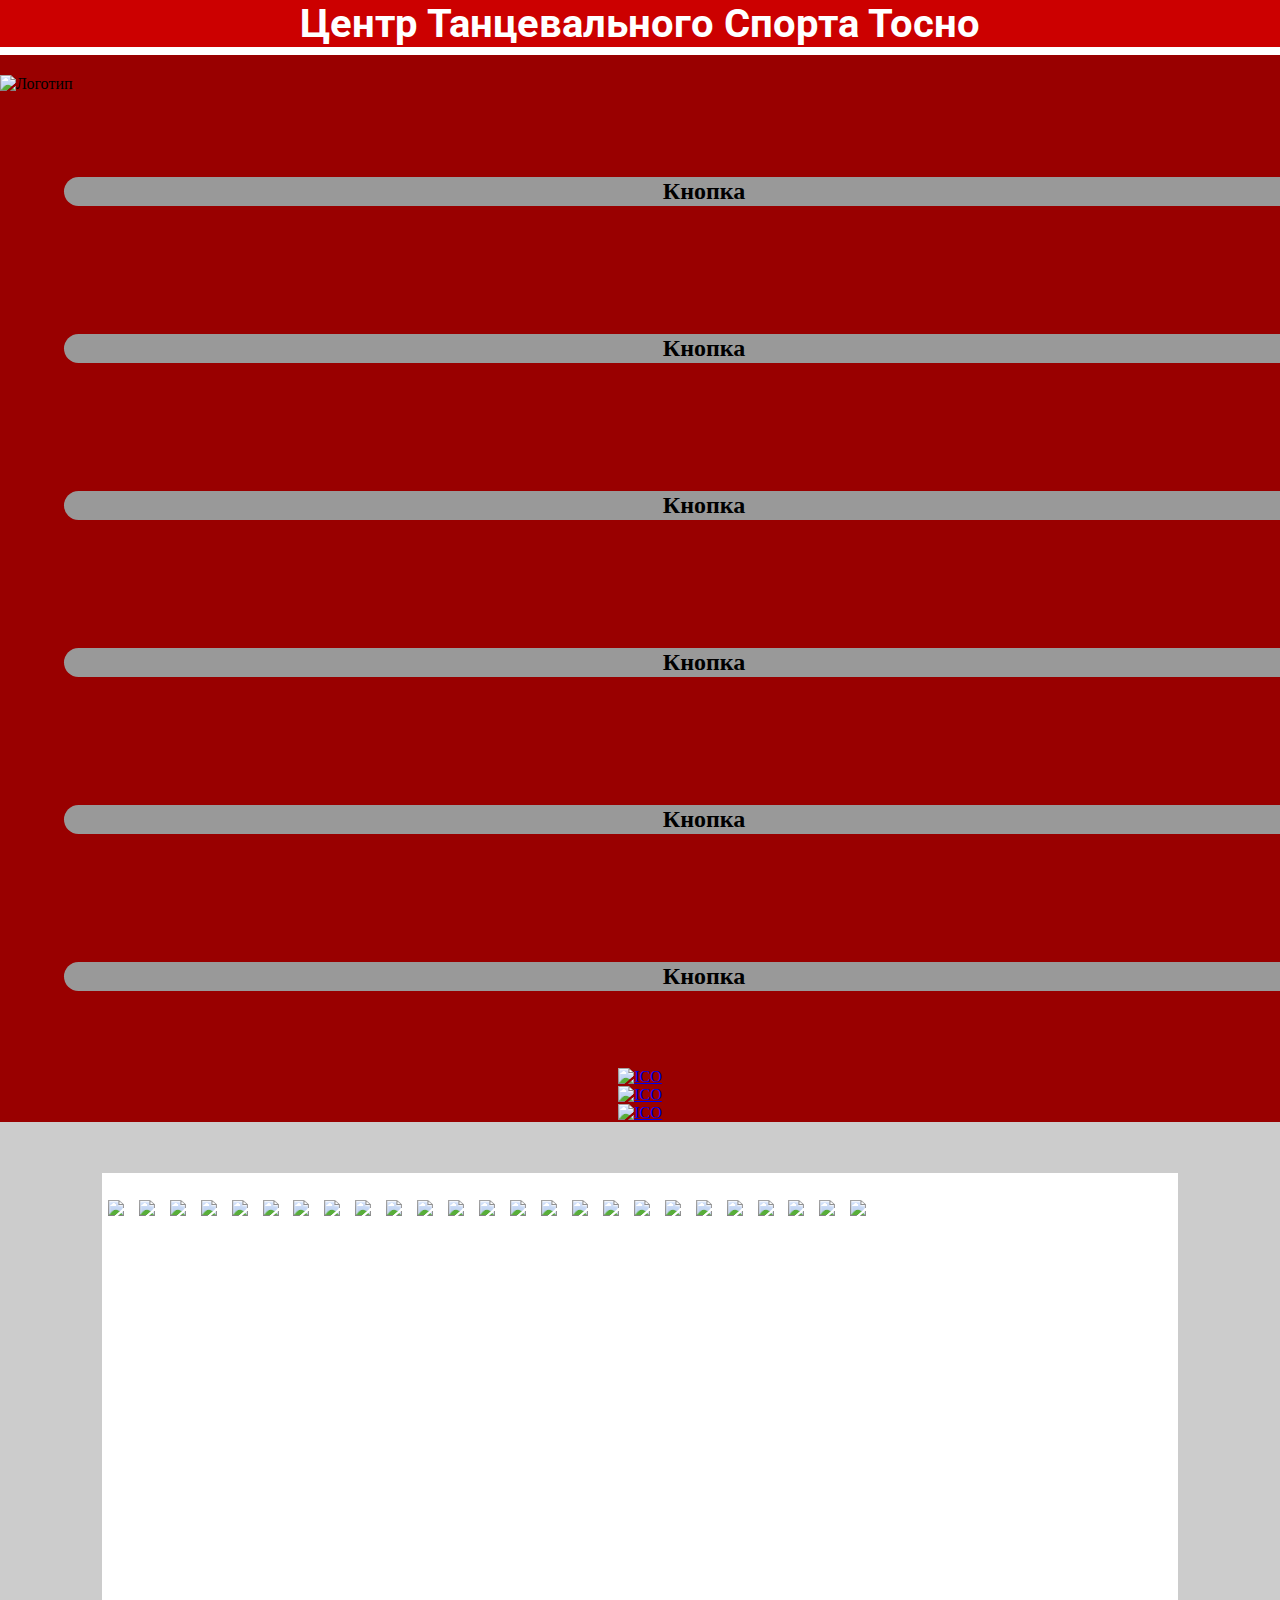
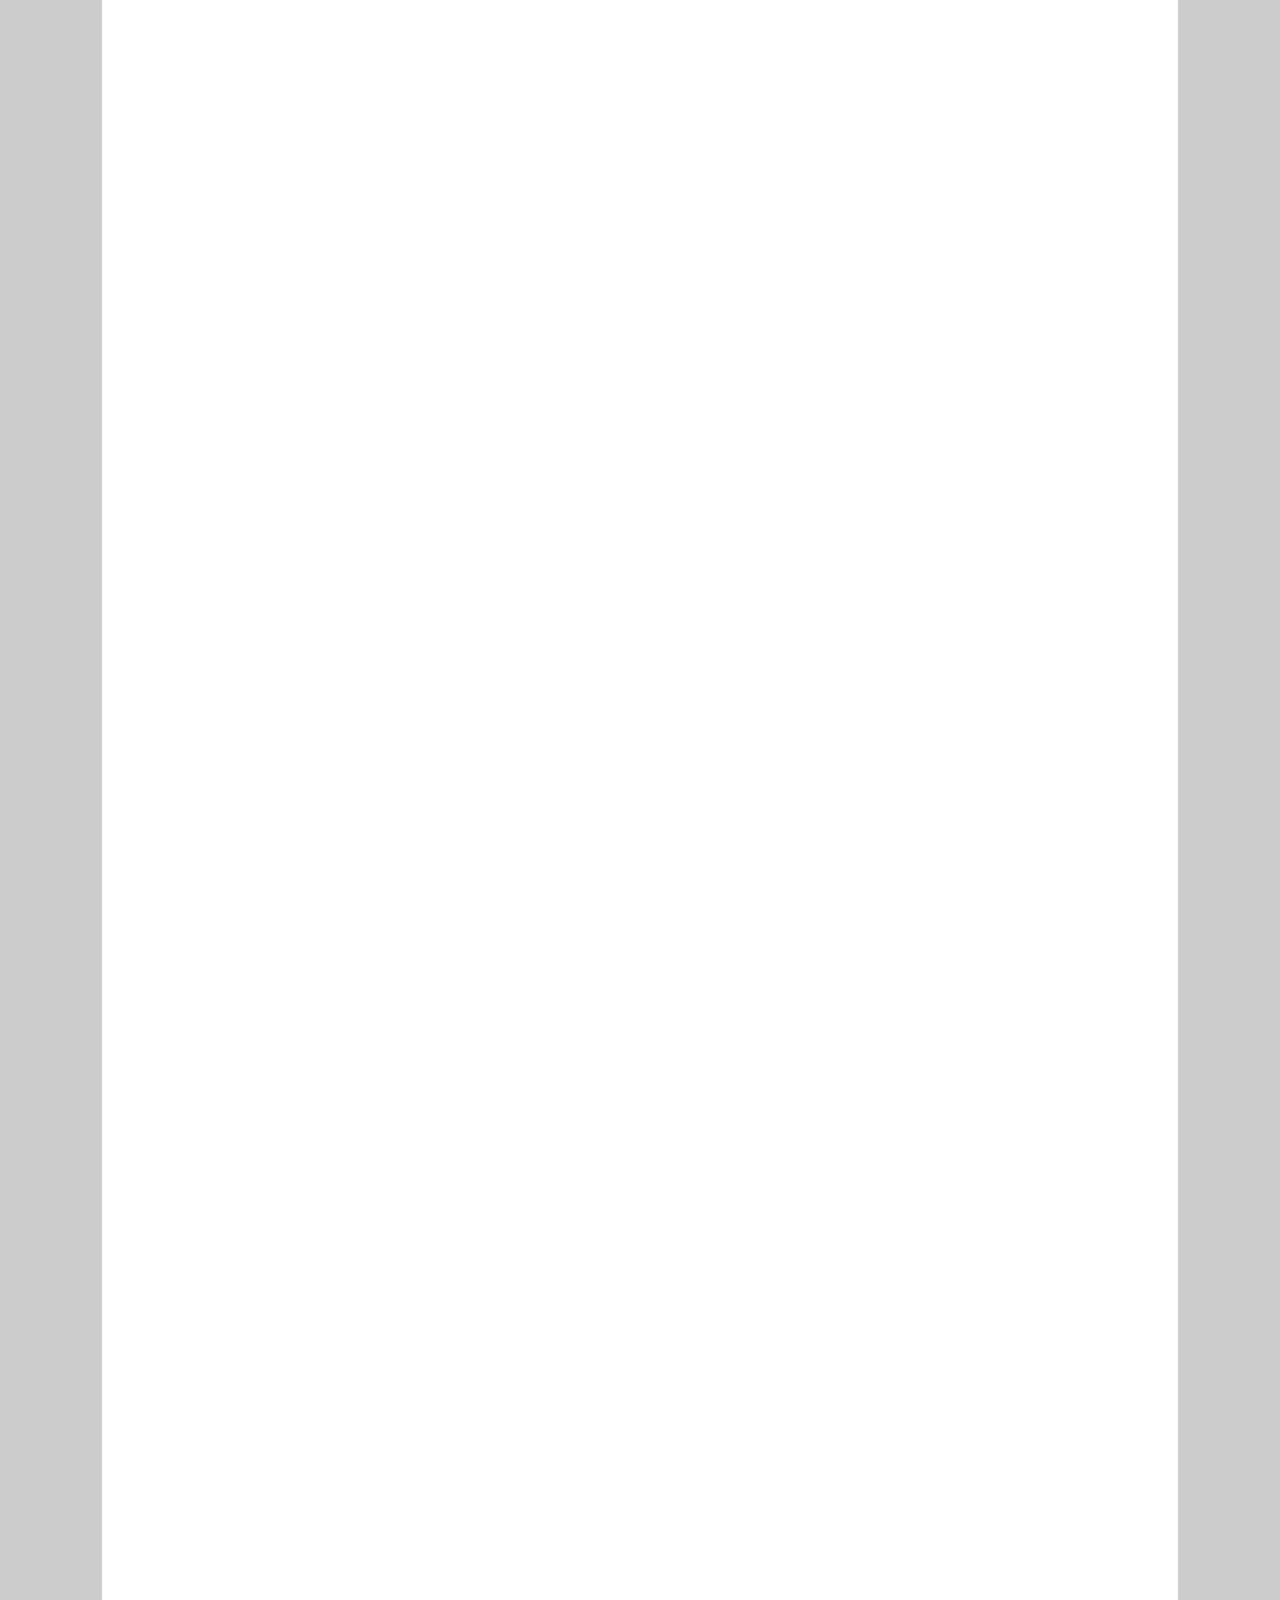
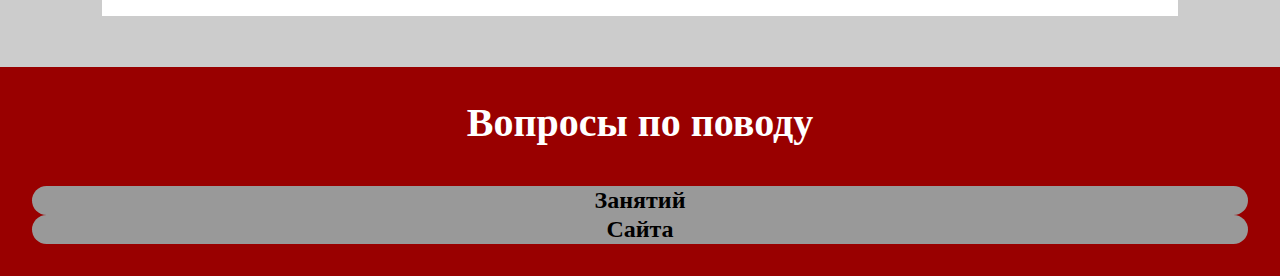
==== index.html @ 6484d215 "Update index.html" ====
<!DOCTYPE html>
<html lang="ru">
<head>

		<meta charset="utf-8">
		<meta http-equiv="X-UA-Compatible" content="IE=edge">
		<meta name="viewport" content="width=device-width, initial-scale=1">
		<meta name="viewport" content="width=device-width, initial-scale=1, shrink-to-fit=no">

		<link rel="icon" href="but/favicon.ico">

		<title>Центр Танцевального Спорта г.Тосно</title>

		<link rel="stylesheet" href="css/style.css">
		<link rel="stylesheet" href="css/bootstrap-grid.min.css">

		<!-- Шрифт Roboto с GoogleFonts для заголовков -->
		<link href="https://fonts.googleapis.com/css?family=Roboto:400,700&amp;subset=cyrillic-ext" rel="stylesheet"> 

		<!-- Для Адаптации сайта -->
		<meta name="viewport" content="width=device-width, initial-scale=1">
</head>
<body>
	<div class="header1">
		<div class="w-100"  margin:0px  padding: 0px>
		<noscript class="title">У вас отключен JavaScript! Некоторые функции сайта могут работать неправильно!</noscript>
		<div class="col"><p class="title">Центр Танцевального Спорта Тосно</p></div>
	</div>
	</div>
	<header>
		<div class="container">
			<div class="row">			
				<div class="col logo">
					<img src="img/logo.png" alt="Логотип" class="logotype">
				</div>
				<!-- /.col -->
				<div class="col">
					<button class="header-button">Кнопка</button><br />
					 <button class="header-button">Кнопка</button><br />
					 <button class="header-button">Кнопка</button> <br />
				</div>
				<!-- /.col -->
				<div class="col">
					<button class="header-button">Кнопка</button><br />
					 <button class="header-button">Кнопка</button><br />
					 <button class="header-button">Кнопка</button> <br />
				</div>
				<!-- /.col -->
			</div>
			<!-- /.row  -->
			<div class="row social">
				<div class="col"><center><a href="https://vk.com/club7835529" target="blank"><img src="img/vk.png" alt="ICO" class="social-1"></a></center></div>

				<div class="col"><center><a href="mailto:tskfortuna@mail.ru" target="blank"><img src="img/mailru.png" alt="ICO" class="social-2"></a></center></div>

				<div class="col"><center><a href="tel:+79219877134" target="blank"><img src="img/whatsup.png" alt="ICO" class="social-3"></a></center></div>
			</div>
			<!-- /div -->
		</div>
		<!-- /.container -->
	</header>
	<section>
		<div class="container">
			<div class="row foto">
				<div class="col foto-div">
					<img src="jpg/img (1).jpg" class="foto">
					<img src="jpg/img (2).jpg" class="foto">
					<img src="jpg/img (3).jpg" class="foto">
					<img src="jpg/img (4).jpg" class="foto">
					<img src="jpg/img (5).jpg" class="foto">
					<img src="jpg/img (8).jpg" class="foto">
					<img src="jpg/img (6).jpg" class="foto">
					<img src="jpg/img (7).jpg" class="foto">
					<img src="jpg/img (24).jpg" class="foto">
					<img src="jpg/img (23).jpg" class="foto">
					<img src="jpg/img (9).jpg" class="foto">
					<img src="jpg/img (10).jpg" class="foto">
					<img src="jpg/img (11).jpg" class="foto">
					<img src="jpg/img (12).jpg" class="foto">
					<img src="jpg/img (13).jpg" class="foto">
					<img src="jpg/img (14).jpg" class="foto">
					<img src="jpg/img (15).jpg" class="foto">
					<img src="jpg/img (16).jpg" class="foto">
					<img src="jpg/img (17).jpg" class="foto">
					<img src="jpg/img (18).jpg" class="foto">
					<img src="jpg/img (19).jpg" class="foto">
					<img src="jpg/img (20).jpg" class="foto">
					<img src="jpg/img (21).jpg" class="foto">
					<img src="jpg/img (22).jpg" class="foto">
					<img src="jpg/img (25).jpg" class="foto">
				</div>
			</div>
		</div>
		<!-- /.container -->
	</section>
	<footer>
		<p class="title">Вопросы по поводу</p>
		<div class="container">
			<div class="row">
				<div class="col-4">
					<center><a href="tel:+79219877134"><button class="button-footer">Занятий</button></a></center>
				</div>
				<div class="col-4"></div>
				<div class="col-4">
					<center><a href="mailto:ilyahtml@gmail.com"><button class="button-footer">Сайта</button></a></center>
				</div>
			</div>
			<!-- /.row -->
		</div>
		<!-- /.container -->
	</footer>
</body>
</html>
---- css/style.css ----
body{
	margin: 0;
}

.title{
	text-align: center;
	font-weight: 700;
	font-size: 250%;
	margin-top: 0;
}

/*Верхняя часть сайта*/
header{
	background-color: #990000;
	height: 100%;
	margin-top: -2.5%;
}

.social{
	padding-top: 1%;
	float: centre;
}

.social-1{
	width: 20%;
}
.social-2{
	width: 20%;
}
.social-3{
	width: 20%;
}

.header1{
	background-color: #cc0000;
	color: #ffffff;
	font-family: 'Roboto';
	margin: 0;
	padding: 0;
	height: 100%;
}

.logotype{
	margin-top: 20px;
	height: 260px;
	margin-bottom: 20px;
}

.header-button{
	background-color: #999999;
	width: 100%;
	height: 17%;
	margin: 5%;
	font-family: Verdana;
	border: 0;
	border-radius: 25px;
	font-size: 150%;
	color: black;
	font-weight: bold;
	text-align: center;
}


/*Центральная часть сайта*/
section{
	background-color: #cccccc;
	padding-top: 4%;
	padding-left: 8%;
	padding-right: 8%;
	padding-bottom: 4%;
}

.section-block{
	background-color: #fff;
}

img.foto{
	height: 11.8%;
	margin: 0.51%;
}

div.foto{
	background-color: #fff;
	padding-top: 2%;
	padding-bottom: 2%;
	padding-left: 0;
	padding-right: 0;
}

.foto-div{
	height: 2000px;
}

/*Нижняя часть сайт*/
footer{
	background-color: #990000;
	color: #fff;
	padding:2.5%;
	
}

.button-footer{
	background-color: #999999;
	width: 100%;
	height: 17%;
	font-family: Verdana;
	border: 0;
	border-radius: 25px;
	font-size: 150%;
	color: black;
	font-weight: bold;
	text-align: center;
}


/* Адаптация сайта под мобильные устройства*/	
@media only screen and (max-width: 800px){.logo{display:none;};}
@media only screen and (min-width: 376px) and (max-width: 600px){.header-button{font-size: 100%;};}
@media only screen and (max-width: 375px){.header-button{font-size: 80%;};}
@media only screen and (max-width: 450px){header{margin-top: -10%;};}
@media only screen and (max-width: 550px){section{padding: 1%;}}
@media only screen and (min-width: 991px) and (max-width: 1024px){img.foto{height: 10%;}}
@media only screen and (min-width: 768px) and (max-width: 991px){img.foto{height: 9.5%;}}
@media only screen and (min-width: 632px) and (max-width: 767px){img.foto{height: 8.1%;}}
@media only screen and (min-width: 588px) and (max-width: 631px){img.foto{height: 7.5%;}}
@media only screen and (min-width: 473px) and (max-width: 587px){img.foto{height: 7%;}}
@media only screen and (min-width: 441px) and (max-width: 472px){img.foto{height: 6.5%;}}
@media only screen and (min-width: 355px) and (max-width: 440px){img.foto{height: 6%;}}
@media only screen and (min-width: 264px) and (max-width: 354px){img.foto{height: 5.5%;}}
@media only screen and (min-width: 0px) and (max-width: 263px){img.foto{height: 5%;}}
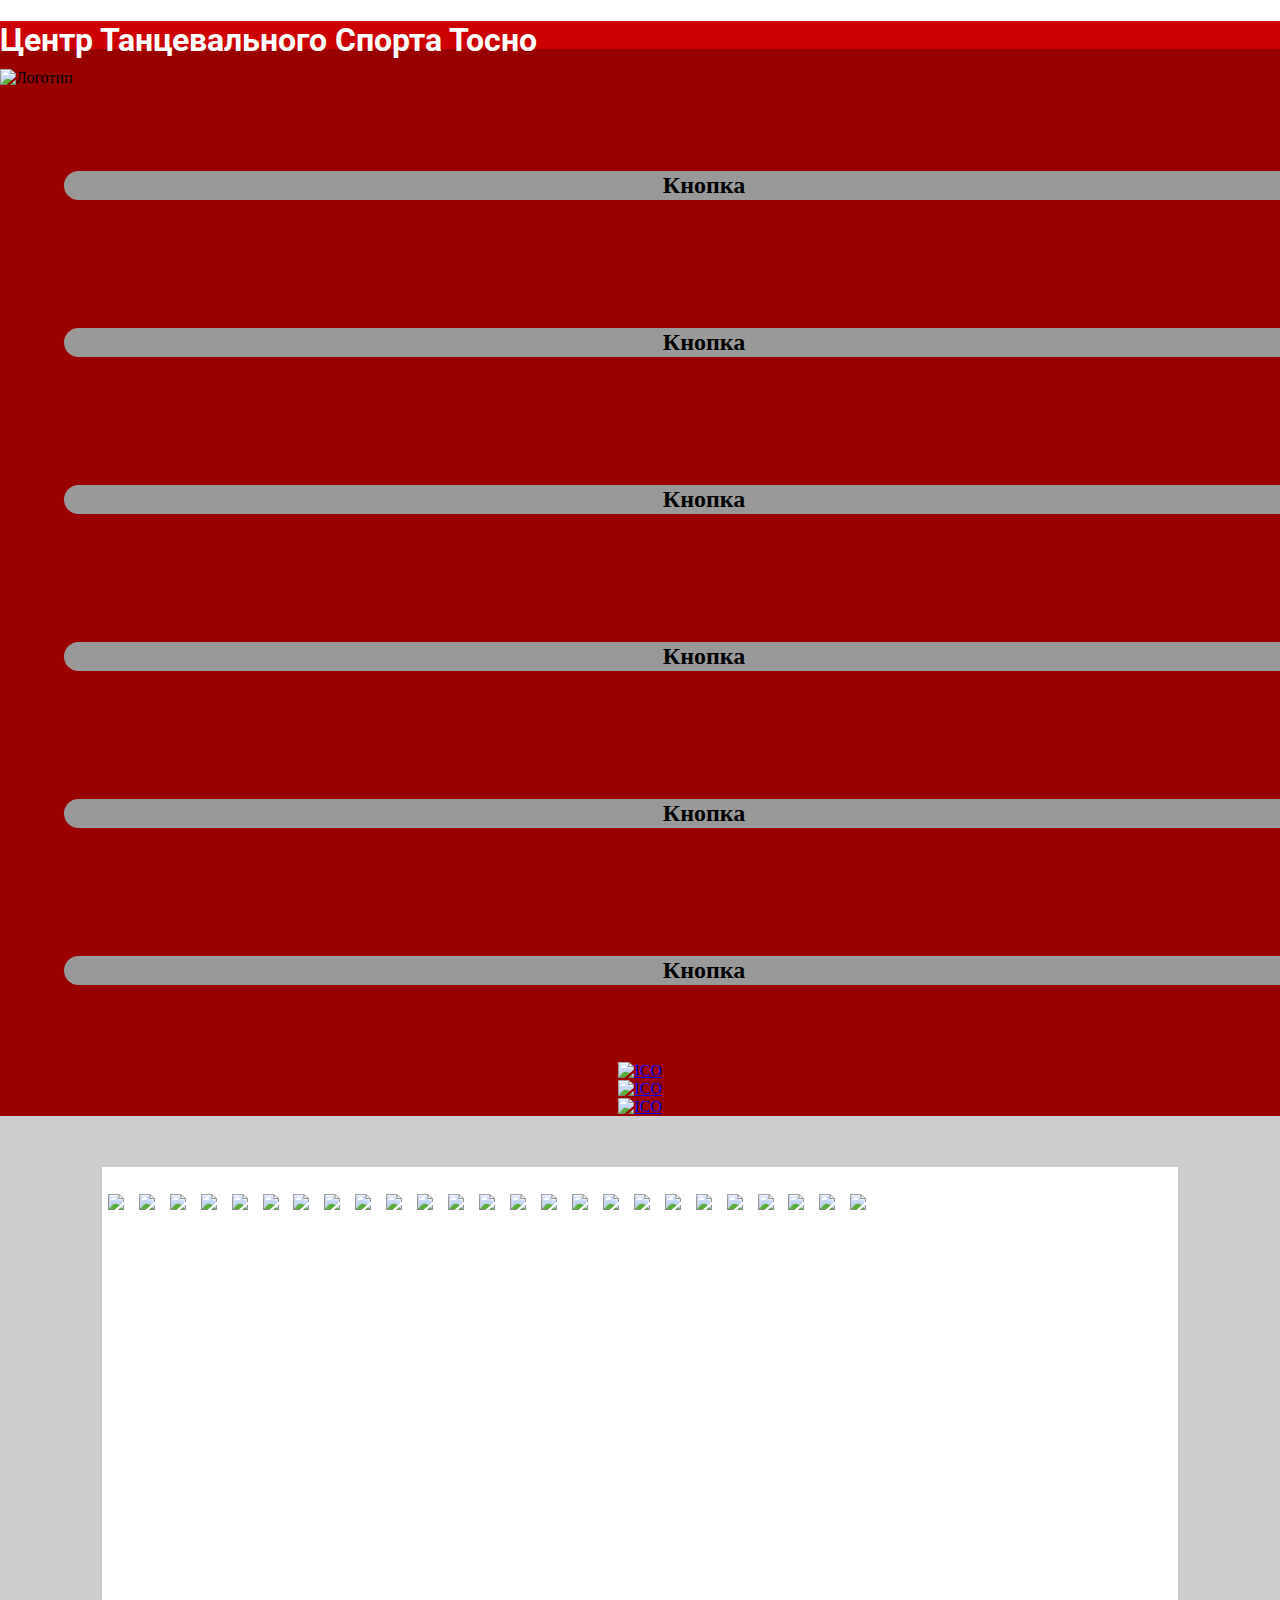
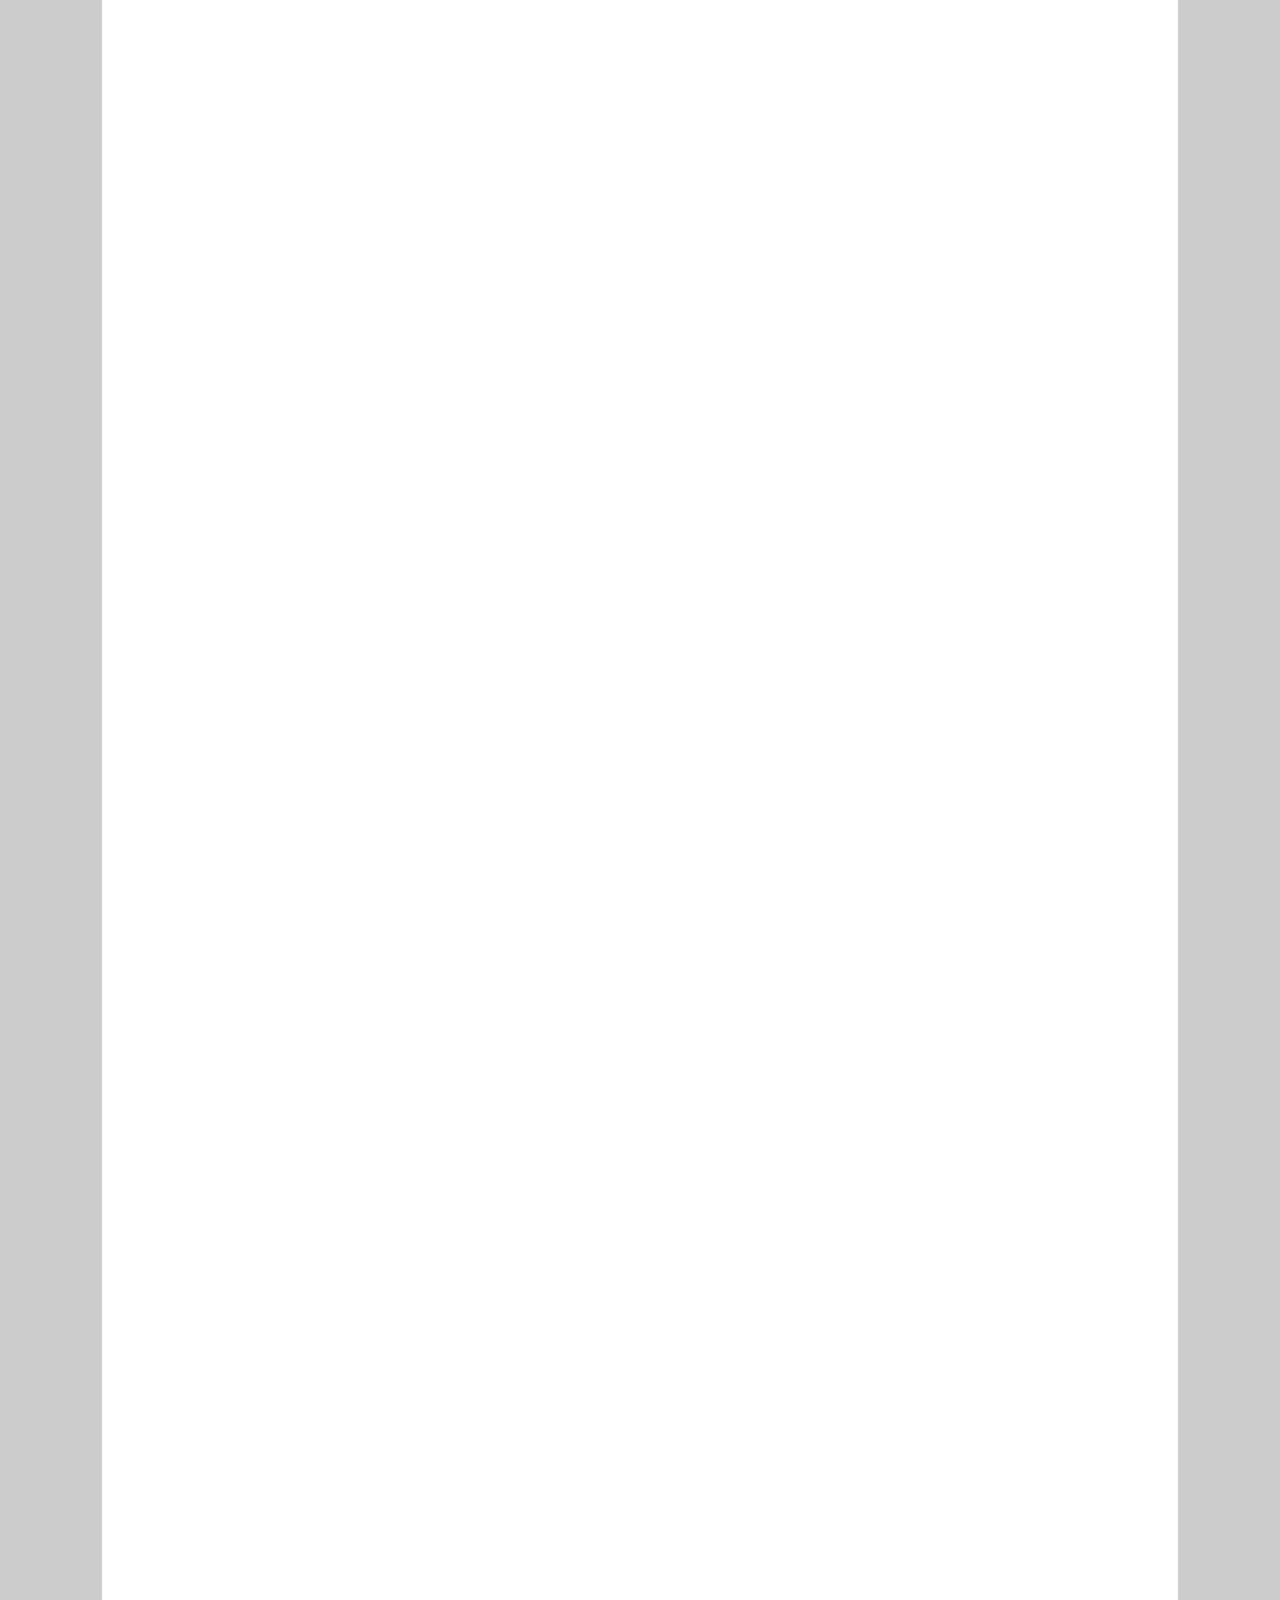
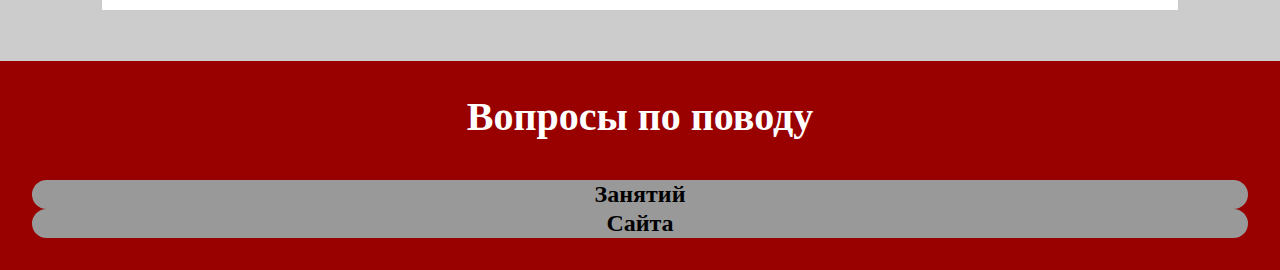
==== commit 0968b19b: "Update index.html" ====
--- a/index.html
+++ b/index.html
@@ -24,7 +24,7 @@
 	<div class="header1">
 		<div class="w-100"  margin:0px  padding: 0px>
 		<noscript class="title">У вас отключен JavaScript! Некоторые функции сайта могут работать неправильно!</noscript>
-		<div class="col"><p class="title">Центр Танцевального Спорта Тосно</p></div>
+		<div class="col"><h1>Центр Танцевального Спорта Тосно</h1></div>
 	</div>
 	</div>
 	<header>
@@ -97,11 +97,11 @@
 		<p class="title">Вопросы по поводу</p>
 		<div class="container">
 			<div class="row">
-				<div class="col-4">
+				<div class="col">
 					<center><a href="tel:+79219877134"><button class="button-footer">Занятий</button></a></center>
 				</div>
-				<div class="col-4"></div>
-				<div class="col-4">
+				<div class="col"></div>
+				<div class="col">
 					<center><a href="mailto:ilyahtml@gmail.com"><button class="button-footer">Сайта</button></a></center>
 				</div>
 			</div>
--- a/css/style.css
+++ b/css/style.css
@@ -117,8 +117,11 @@
 @media only screen and (max-width: 800px){.logo{display:none;};}
 @media only screen and (min-width: 376px) and (max-width: 600px){.header-button{font-size: 100%;};}
 @media only screen and (max-width: 375px){.header-button{font-size: 80%;};}
+@media only screen and (min-width: 376px) and (max-width: 600px){.button-footer{font-size: 100%;};}
+@media only screen and (max-width: 375px){.button-footer{font-size: 80%;};}
 @media only screen and (max-width: 450px){header{margin-top: -10%;};}
-@media only screen and (max-width: 550px){section{padding: 1%;}}
+@media only screen and (max-width: 550px){section{padding: 1%;};}
+@media only screen and (max-width: 550px){section{background-color: #333333;};}
 @media only screen and (min-width: 991px) and (max-width: 1024px){img.foto{height: 10%;}}
 @media only screen and (min-width: 768px) and (max-width: 991px){img.foto{height: 9.5%;}}
 @media only screen and (min-width: 632px) and (max-width: 767px){img.foto{height: 8.1%;}}
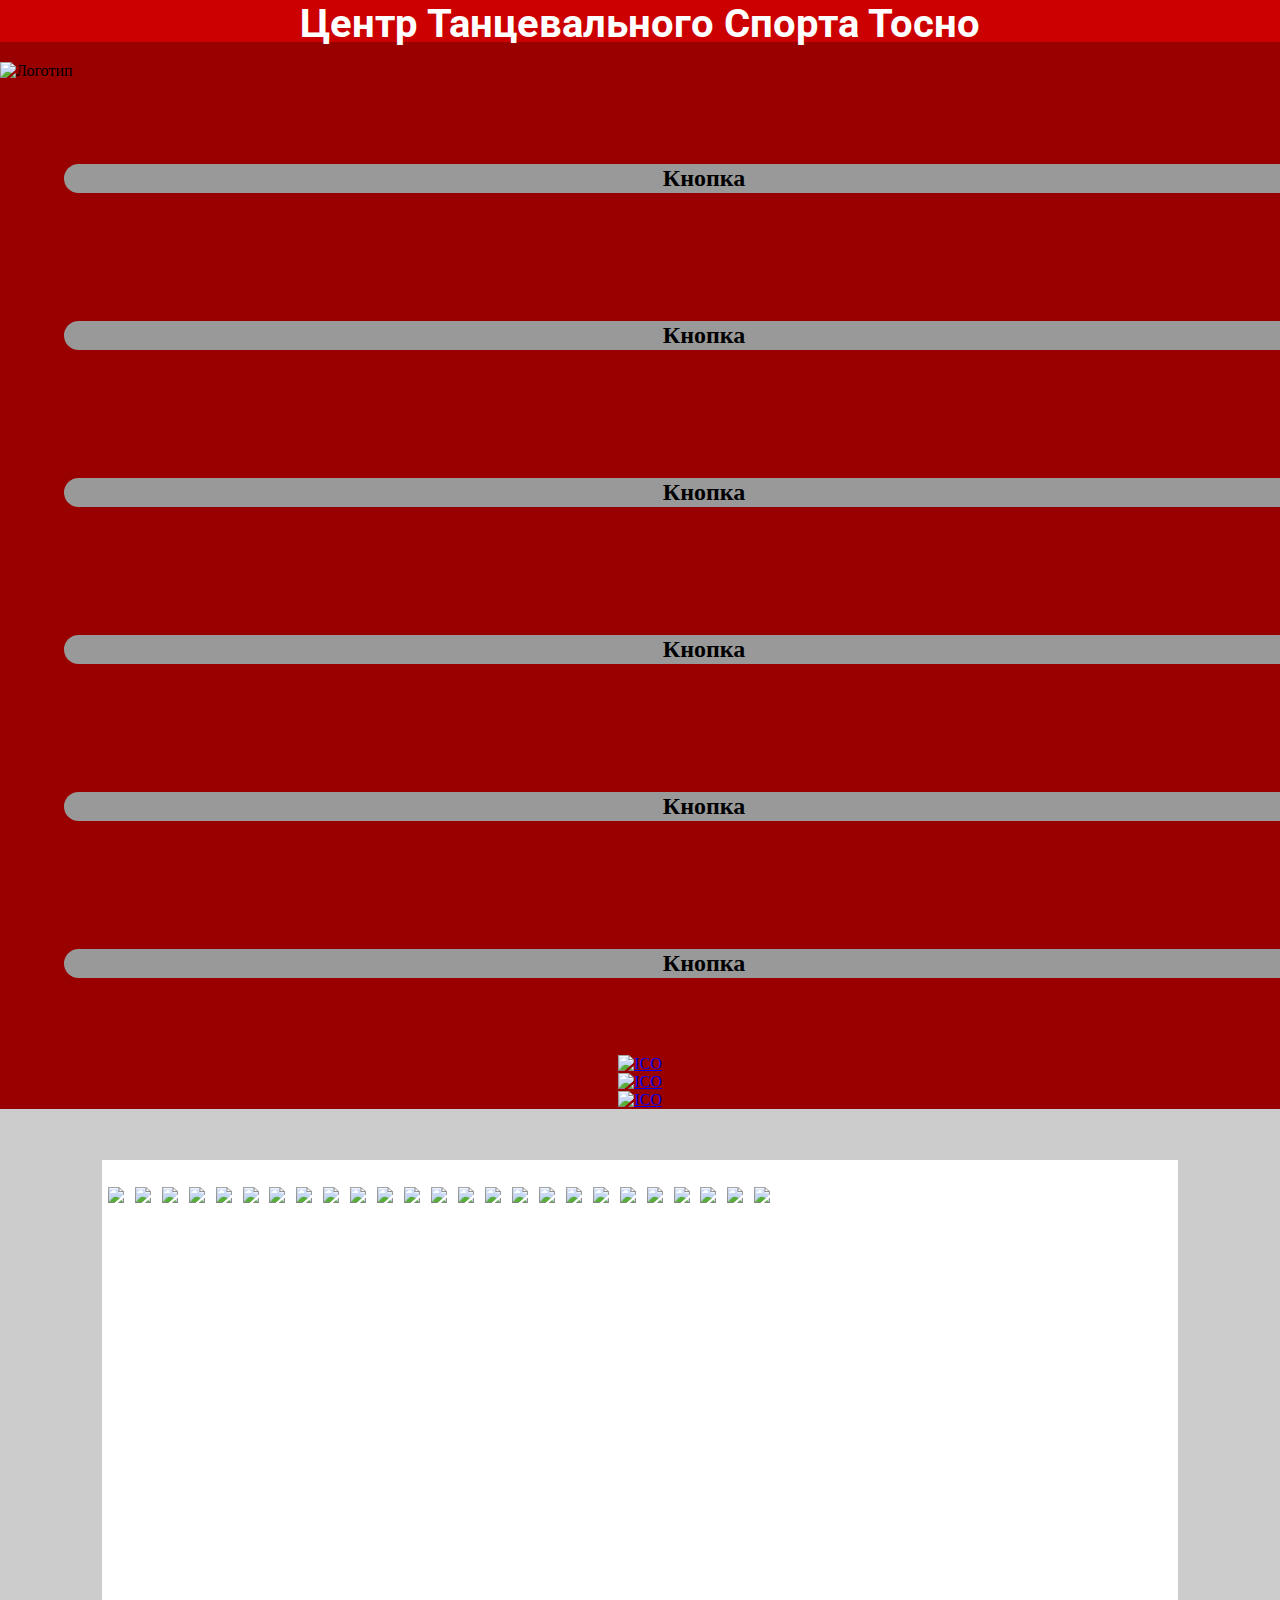
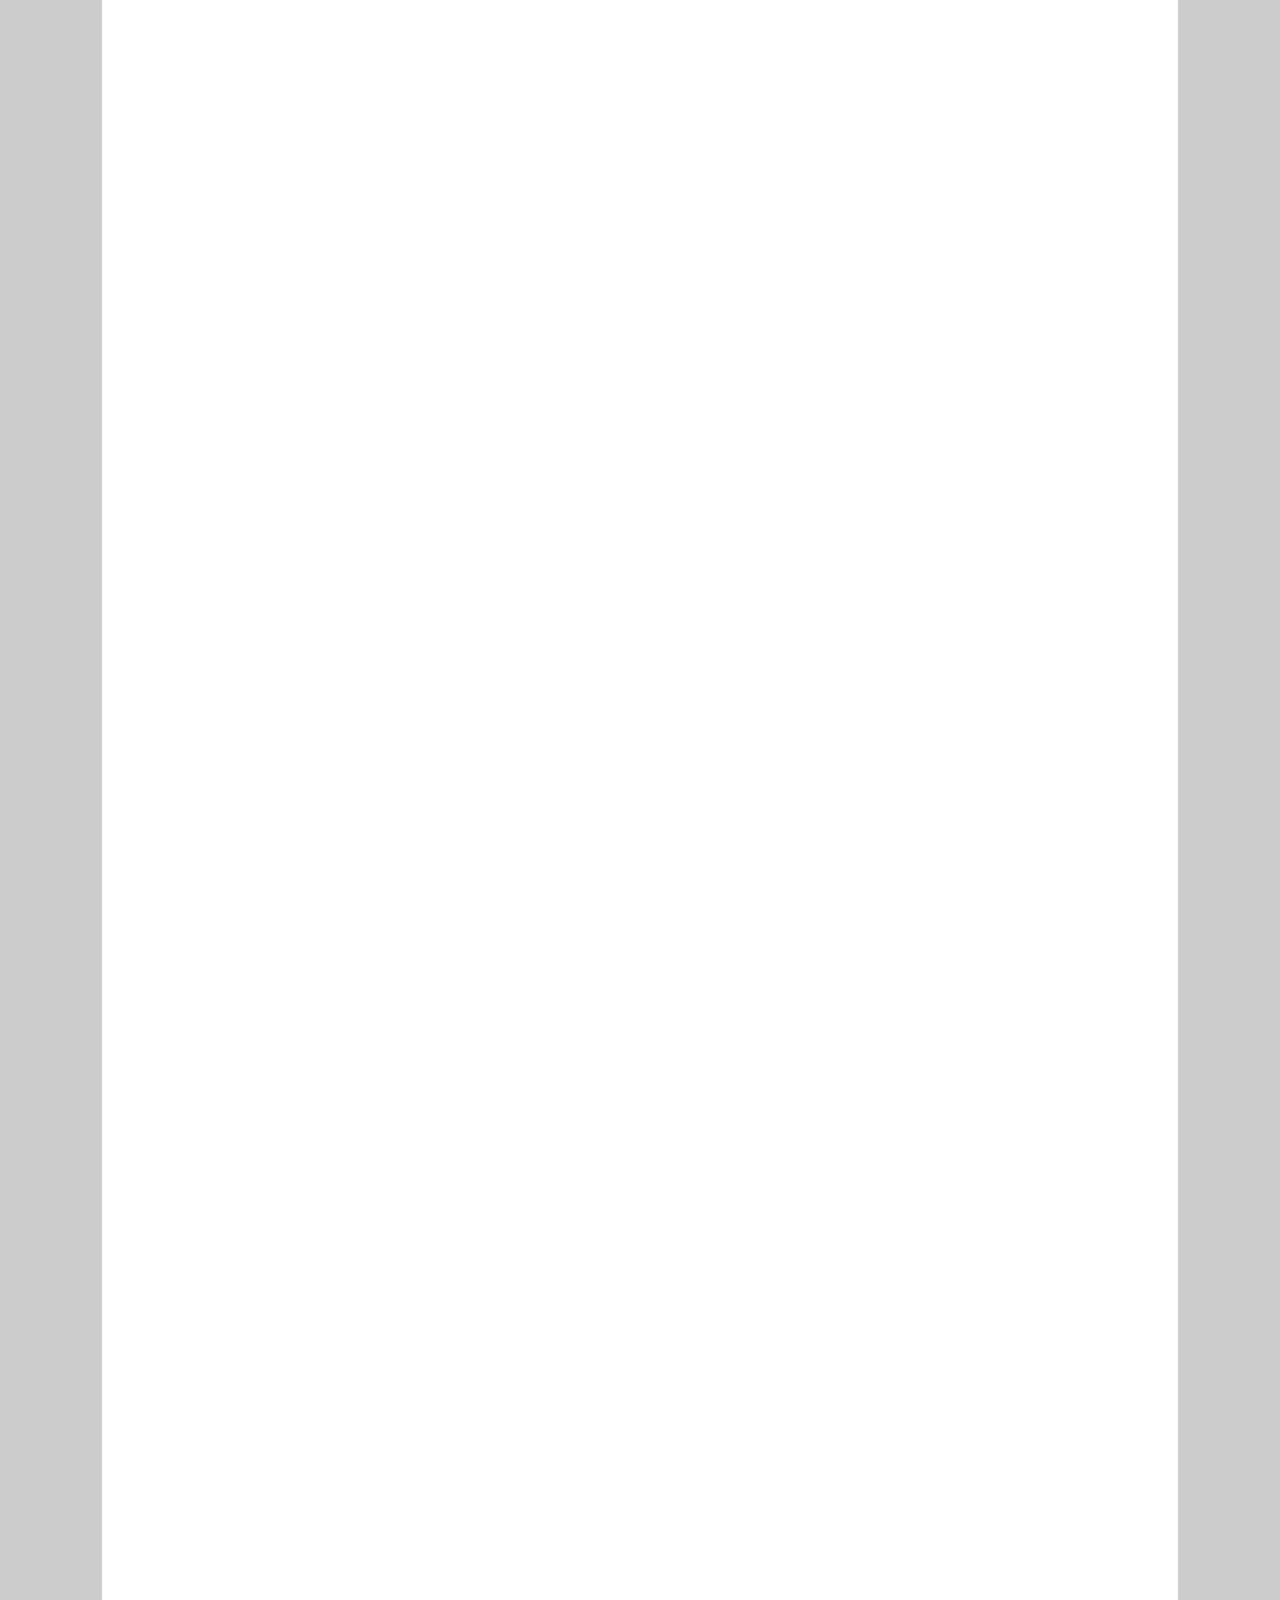
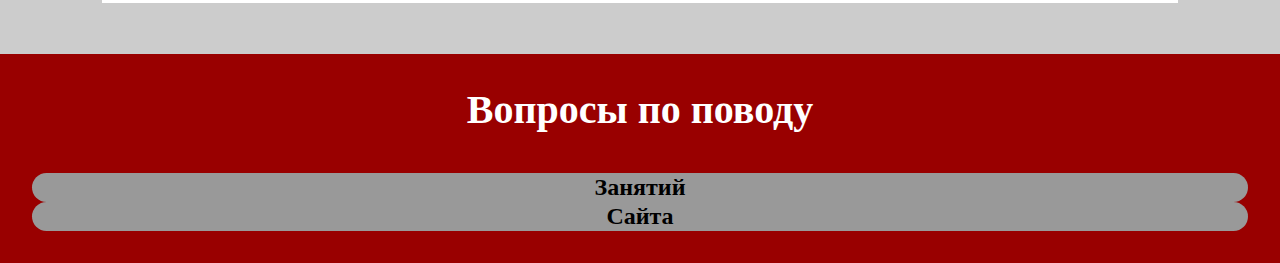
==== commit 708d3a6c: "Update index.html" ====
--- a/index.html
+++ b/index.html
@@ -1,113 +1 @@
-<!DOCTYPE html>
-<html lang="ru">
-<head>
-
-		<meta charset="utf-8">
-		<meta http-equiv="X-UA-Compatible" content="IE=edge">
-		<meta name="viewport" content="width=device-width, initial-scale=1">
-		<meta name="viewport" content="width=device-width, initial-scale=1, shrink-to-fit=no">
-
-		<link rel="icon" href="but/favicon.ico">
-
-		<title>Центр Танцевального Спорта г.Тосно</title>
-
-		<link rel="stylesheet" href="css/style.css">
-		<link rel="stylesheet" href="css/bootstrap-grid.min.css">
-
-		<!-- Шрифт Roboto с GoogleFonts для заголовков -->
-		<link href="https://fonts.googleapis.com/css?family=Roboto:400,700&amp;subset=cyrillic-ext" rel="stylesheet"> 
-
-		<!-- Для Адаптации сайта -->
-		<meta name="viewport" content="width=device-width, initial-scale=1">
-</head>
-<body>
-	<div class="header1">
-		<div class="w-100"  margin:0px  padding: 0px>
-		<noscript class="title">У вас отключен JavaScript! Некоторые функции сайта могут работать неправильно!</noscript>
-		<div class="col"><h1>Центр Танцевального Спорта Тосно</h1></div>
-	</div>
-	</div>
-	<header>
-		<div class="container">
-			<div class="row">			
-				<div class="col logo">
-					<img src="img/logo.png" alt="Логотип" class="logotype">
-				</div>
-				<!-- /.col -->
-				<div class="col">
-					<button class="header-button">Кнопка</button><br />
-					 <button class="header-button">Кнопка</button><br />
-					 <button class="header-button">Кнопка</button> <br />
-				</div>
-				<!-- /.col -->
-				<div class="col">
-					<button class="header-button">Кнопка</button><br />
-					 <button class="header-button">Кнопка</button><br />
-					 <button class="header-button">Кнопка</button> <br />
-				</div>
-				<!-- /.col -->
-			</div>
-			<!-- /.row  -->
-			<div class="row social">
-				<div class="col"><center><a href="https://vk.com/club7835529" target="blank"><img src="img/vk.png" alt="ICO" class="social-1"></a></center></div>
-
-				<div class="col"><center><a href="mailto:tskfortuna@mail.ru" target="blank"><img src="img/mailru.png" alt="ICO" class="social-2"></a></center></div>
-
-				<div class="col"><center><a href="tel:+79219877134" target="blank"><img src="img/whatsup.png" alt="ICO" class="social-3"></a></center></div>
-			</div>
-			<!-- /div -->
-		</div>
-		<!-- /.container -->
-	</header>
-	<section>
-		<div class="container">
-			<div class="row foto">
-				<div class="col foto-div">
-					<img src="jpg/img (1).jpg" class="foto">
-					<img src="jpg/img (2).jpg" class="foto">
-					<img src="jpg/img (3).jpg" class="foto">
-					<img src="jpg/img (4).jpg" class="foto">
-					<img src="jpg/img (5).jpg" class="foto">
-					<img src="jpg/img (8).jpg" class="foto">
-					<img src="jpg/img (6).jpg" class="foto">
-					<img src="jpg/img (7).jpg" class="foto">
-					<img src="jpg/img (24).jpg" class="foto">
-					<img src="jpg/img (23).jpg" class="foto">
-					<img src="jpg/img (9).jpg" class="foto">
-					<img src="jpg/img (10).jpg" class="foto">
-					<img src="jpg/img (11).jpg" class="foto">
-					<img src="jpg/img (12).jpg" class="foto">
-					<img src="jpg/img (13).jpg" class="foto">
-					<img src="jpg/img (14).jpg" class="foto">
-					<img src="jpg/img (15).jpg" class="foto">
-					<img src="jpg/img (16).jpg" class="foto">
-					<img src="jpg/img (17).jpg" class="foto">
-					<img src="jpg/img (18).jpg" class="foto">
-					<img src="jpg/img (19).jpg" class="foto">
-					<img src="jpg/img (20).jpg" class="foto">
-					<img src="jpg/img (21).jpg" class="foto">
-					<img src="jpg/img (22).jpg" class="foto">
-					<img src="jpg/img (25).jpg" class="foto">
-				</div>
-			</div>
-		</div>
-		<!-- /.container -->
-	</section>
-	<footer>
-		<p class="title">Вопросы по поводу</p>
-		<div class="container">
-			<div class="row">
-				<div class="col">
-					<center><a href="tel:+79219877134"><button class="button-footer">Занятий</button></a></center>
-				</div>
-				<div class="col"></div>
-				<div class="col">
-					<center><a href="mailto:ilyahtml@gmail.com"><button class="button-footer">Сайта</button></a></center>
-				</div>
-			</div>
-			<!-- /.row -->
-		</div>
-		<!-- /.container -->
-	</footer>
-</body>
-</html>
+<!DOCTYPE html><html lang="ru"><head><meta charset="utf-8"><meta http-equiv="X-UA-Compatible" content="IE=edge"><meta name="viewport" content="width=device-width, initial-scale=1"><meta name="viewport" content="width=device-width, initial-scale=1, shrink-to-fit=no"><link rel="icon" href="but/favicon.ico"><title>Центр Танцевального Спорта г.Тосно</title><link rel="stylesheet" href="css/style.css"><link rel="stylesheet" href="css/bootstrap-grid.min.css"><!-- Шрифт Roboto с GoogleFonts для заголовков --><link href="https://fonts.googleapis.com/css?family=Roboto:400,700&amp;subset=cyrillic-ext" rel="stylesheet"> <!-- Для Адаптации сайта --><meta name="viewport" content="width=device-width, initial-scale=1"></head><body><div class="header1"><div class="w-100" margin:0px padding: 0px><noscript class="title">У вас отключен JavaScript! Некоторые функции сайта могут работать неправильно!</noscript><div class="col"><h1 class="title">Центр Танцевального Спорта Тосно</h1></div></div></div><header><div class="container"><div class="row"><div class="col logo"><img src="img/logo.png" alt="Логотип" class="logotype"></div><!-- /.col --><div class="col"><button class="header-button">Кнопка</button><br /> <button class="header-button">Кнопка</button><br /> <button class="header-button">Кнопка</button> <br /></div><!-- /.col --><div class="col"><button class="header-button">Кнопка</button><br /> <button class="header-button">Кнопка</button><br /> <button class="header-button">Кнопка</button> <br /></div><!-- /.col --></div><!-- /.row --><div class="row social"><div class="col"><center><a href="https://vk.com/club7835529" target="blank"><img src="img/vk.png" alt="ICO" class="social-1"></a></center></div><div class="col"><center><a href="mailto:tskfortuna@mail.ru" target="blank"><img src="img/mailru.png" alt="ICO" class="social-2"></a></center></div><div class="col"><center><a href="tel:+79219877134" target="blank"><img src="img/whatsup.png" alt="ICO" class="social-3"></a></center></div></div><!-- /div --></div><!-- /.container --></header><section><div class="container"><div class="row foto"><div class="col foto-div"><img src="jpg/img (1).jpg" class="foto"><img src="jpg/img (2).jpg" class="foto"><img src="jpg/img (3).jpg" class="foto"><img src="jpg/img (4).jpg" class="foto"><img src="jpg/img (5).jpg" class="foto"><img src="jpg/img (8).jpg" class="foto"><img src="jpg/img (6).jpg" class="foto"><img src="jpg/img (7).jpg" class="foto"><img src="jpg/img (24).jpg" class="foto"><img src="jpg/img (23).jpg" class="foto"><img src="jpg/img (9).jpg" class="foto"><img src="jpg/img (10).jpg" class="foto"><img src="jpg/img (11).jpg" class="foto"><img src="jpg/img (12).jpg" class="foto"><img src="jpg/img (13).jpg" class="foto"><img src="jpg/img (14).jpg" class="foto"><img src="jpg/img (15).jpg" class="foto"><img src="jpg/img (16).jpg" class="foto"><img src="jpg/img (17).jpg" class="foto"><img src="jpg/img (18).jpg" class="foto"><img src="jpg/img (19).jpg" class="foto"><img src="jpg/img (20).jpg" class="foto"><img src="jpg/img (21).jpg" class="foto"><img src="jpg/img (22).jpg" class="foto"><img src="jpg/img (25).jpg" class="foto"></div></div></div><!-- /.container --></section><footer><p class="title">Вопросы по поводу</p><div class="container"><div class="row"><div class="col"><center><a href="tel:+79219877134"><button class="button-footer">Занятий</button></a></center></div><div class="col"></div><div class="col"><center><a href="mailto:ilyahtml@gmail.com"><button class="button-footer">Сайта</button></a></center></div></div><!-- /.row --></div><!-- /.container --></footer></body></html>
